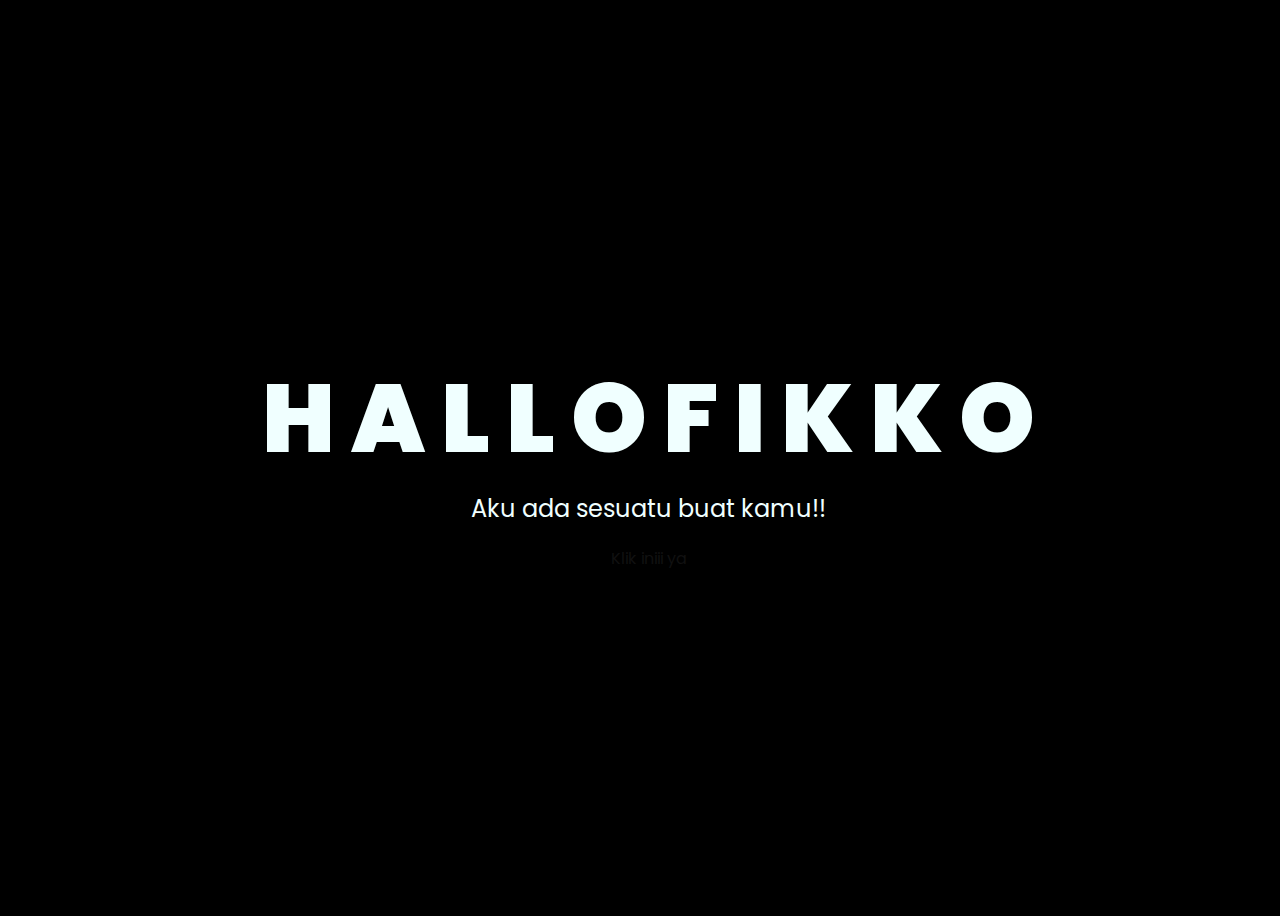
==== index.html @ 1a2d9520 "Add files via upload" ====
<!DOCTYPE html>
<html lang="en">
<head>
    <meta charset="UTF-8">
    <meta http-equiv="X-UA-Compatible" content="IE=edge">
    <meta name="viewport" content="width=device-width, initial-scale=1.0">
    <link rel="stylesheet" href="css/style.css">
    <link rel="icon" href="img/flowers.png" type="image/x-icon">
    <title>Flowers</title>
</head>
<body>
    <div class="greetings">
    <!-- silahkan menambah kata sesuai keinginan dengan <span>text...</span -->
        <span>H</span>
        <span>A</span>
        <span>L</span>
        <span>L</span>
        <span>O</span>
        <span> </span>
        <span>F</span>
        <span>I</span>
        <span>K</span>
        <span>K</span>
        <span>O</span>
    </div>
    <div class="description">
        <span>Aku ada sesuatu buat kamu!!</span>
    </div>
    <div class="button">
    </button>
            <a href="flower.html">Klik iniii ya</a>
        </button>
        
    </div>
</body>
</html>
---- css/style.css ----
@import url('https://fonts.googleapis.com/css2?family=Poppins:ital,wght@0,500;1,900&display=swap');
*{
    font-family: 'Poppins',cursive;
}
body{
    color: azure;
    width: 100%;
    height: 100vh;
    display: flex;
    flex-direction: column;
    align-items: center;
    justify-content: center;
    background-color: black;
}
.greetings{
    font-size: 6rem;
    font-weight: 900;
}
.greetings > span{
    animation: glow 2.5s ease-in-out infinite;
}
@keyframes glow{
    0%, 100%{
        color: #fff;
        text-shadow: 0 0 12px #39c6d6, 0 0 50px #39c6d6, 0 0 100px #39c6d6;
    }
    10%, 90%{
        color: #111;
        text-shadow: none;
    }
}
.greetings > span:nth-child(2){
    animation-delay: .2s ;
}
.greetings > span:nth-child(3){
    animation-delay: .4s ;
}
.greetings > span:nth-child(4){
    animation-delay: .6s;
}
.greetings > span:nth-child(5){
    animation-delay: .8s;
}
.greetings > span:nth-child(6){
    animation-delay: .10s ;
}
.greetings > span:nth-child(7){
    animation-delay: .2s ;
}
.greetings > span:nth-child(8){
    animation-delay: .4s;
}
.greetings > span:nth-child(9){
    animation-delay: .6s;
}
.greetings > span:nth-child(10){
    animation-delay: .8s;

}.greetings > span:nth-child(11){
    animation-delay: .10s;
}
.description{
    font-size: 1.5rem;
    margin-bottom: 20px;
}

.button a{
    text-decoration: none;
    font-size: 1rem;
    color: #111;
}

@media screen and (max-width:574px){
    .greetings{
        display: block;
        font-size: 3rem;
        font-weight: 500;
        text-align: center;
    }
    .description{
        font-size: 1rem;
    }
    
    .button a{
        font-size: .5rem;
    }
}
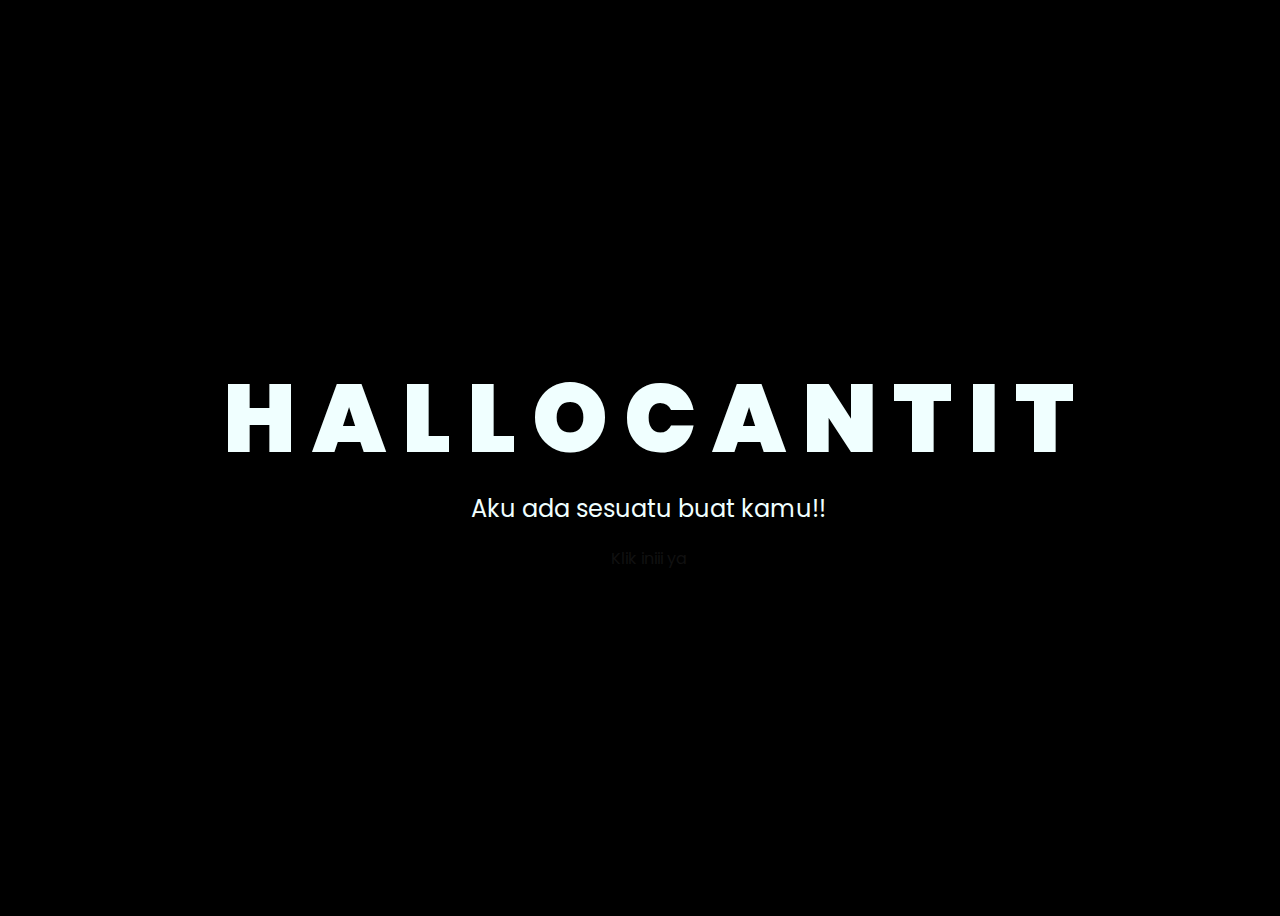
==== commit a6e6ee5a: "index.html" ====
--- a/index.html
+++ b/index.html
@@ -17,11 +17,12 @@
         <span>L</span>
         <span>O</span>
         <span> </span>
-        <span>F</span>
+        <span>C</span>
+        <span>A</span>
+        <span>N</span>
+        <span>T</span>
         <span>I</span>
-        <span>K</span>
-        <span>K</span>
-        <span>O</span>
+        <span>T</span>
     </div>
     <div class="description">
         <span>Aku ada sesuatu buat kamu!!</span>
@@ -33,4 +34,4 @@
         
     </div>
 </body>
-</html>+</html>
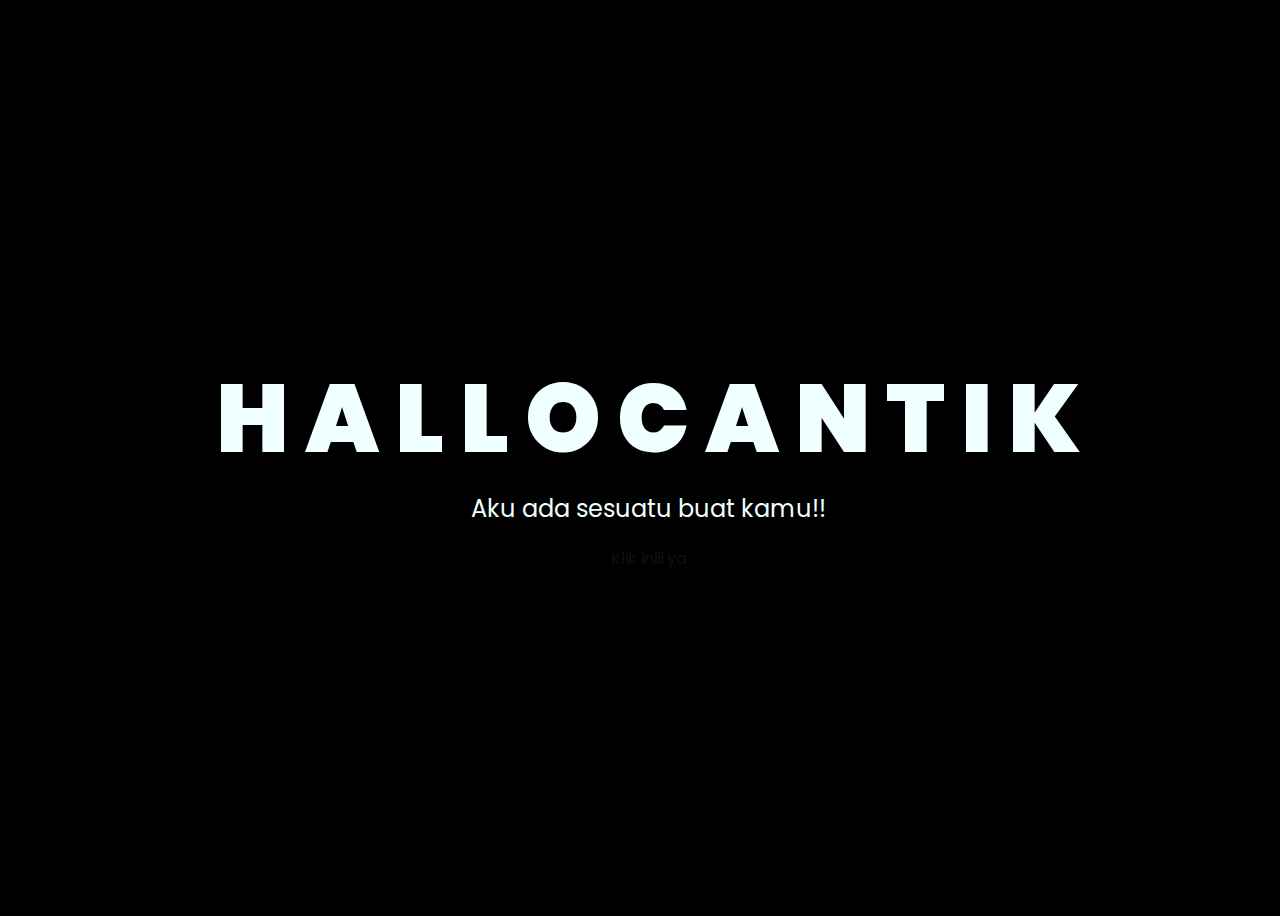
==== commit cb4ce0ca: "Update index.html" ====
--- a/index.html
+++ b/index.html
@@ -22,7 +22,7 @@
         <span>N</span>
         <span>T</span>
         <span>I</span>
-        <span>T</span>
+        <span>K</span>
     </div>
     <div class="description">
         <span>Aku ada sesuatu buat kamu!!</span>
